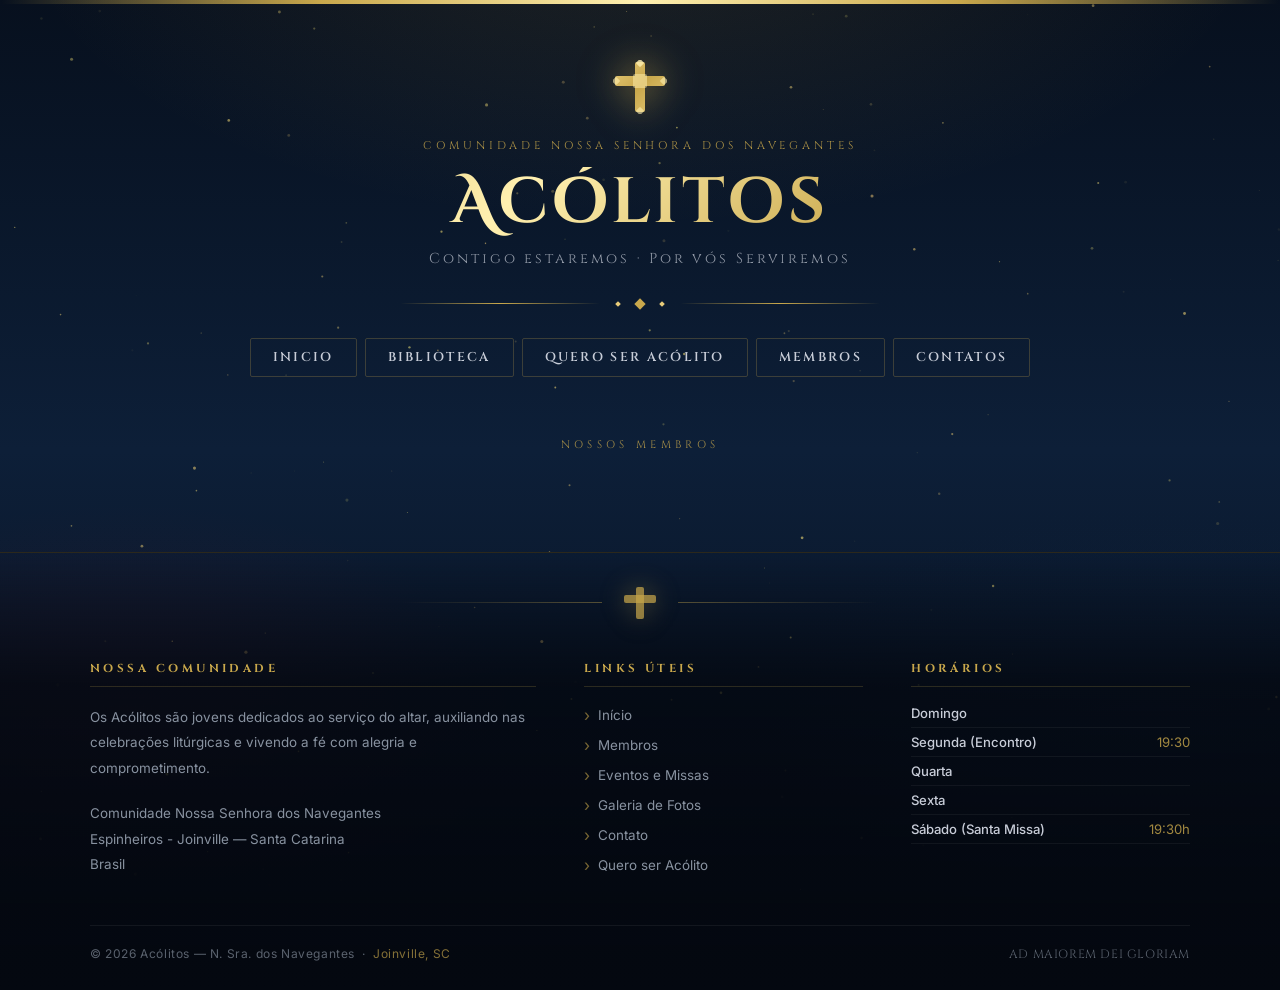
==== acólitosNav.html @ 97807333 "menu do acolits e ajuste em contatos" ====
<!DOCTYPE html>
<html lang="pt-BR">
<head>
  <meta charset="UTF-8">
  <meta name="viewport" content="width=device-width, initial-scale=1.0">
  <title>Acólitos — N. Sra. dos Navegantes</title>
  <link rel="preconnect" href="https://fonts.googleapis.com">
  <link rel="preconnect" href="https://fonts.gstatic.com" crossorigin>
  <link href="https://fonts.googleapis.com/css2?family=Cinzel:wght@400;600;700;900&family=Cinzel+Decorative:wght@400;700&family=Inter:wght@300;400;500;600&display=swap" rel="stylesheet">

  <style>
    *, *::before, *::after {
      margin: 0;
      padding: 0;
      box-sizing: border-box;
    }

    :root {
      --azul-noite:   #07101e;
      --azul-medio:   #0d1f38;
      --azul-claro:   #162d52;
      --ouro:         #c9a84c;
      --ouro-claro:   #e8cc7a;
      --ouro-brilho:  #fff0b0;
      --pergaminho:   #f5f0e8;
      --vinho:        #6b1a2c;
      --vinho-claro:  #8c2240;
      --branco:       #ffffff;
      --cinza-claro:  #c8cdd8;
      --cinza:        #8892a0;
    }

    html { scroll-behavior: smooth; }

    body {
      min-height: 100vh;
      background: var(--azul-noite);
      font-family: 'Inter', sans-serif;
      color: var(--pergaminho);
      overflow-x: hidden;
    }

    /* ─── CANVAS DE PARTÍCULAS ─── */
    #particles-canvas {
      position: fixed;
      inset: 0;
      z-index: 0;
      pointer-events: none;
    }

    /* ─── FUNDO COM GRADIENTE ─── */
    .bg-overlay {
      position: fixed;
      inset: 0;
      z-index: 0;
      pointer-events: none;
      background:
        radial-gradient(ellipse 70% 50% at 50% -10%, rgba(201,168,76,0.12) 0%, transparent 70%),
        radial-gradient(ellipse 50% 40% at 10% 80%, rgba(107,26,44,0.18) 0%, transparent 60%),
        radial-gradient(ellipse 50% 40% at 90% 80%, rgba(13,31,56,0.5) 0%, transparent 60%),
        linear-gradient(180deg, #07101e 0%, #0d1f38 50%, #07101e 100%);
    }

    /* ─── ORNAMENTO SUPERIOR ─── */
    .border-top {
      position: fixed;
      top: 0;
      left: 0;
      right: 0;
      height: 4px;
      background: linear-gradient(90deg, transparent, var(--ouro), var(--ouro-brilho), var(--ouro), transparent);
      z-index: 100;
    }

    /* ─── HEADER ─── */
    header {
      position: relative;
      z-index: 10;
      padding: 60px 20px 40px;
      text-align: center;
    }

    /* Cruz ornamental SVG inline */
    .header-cross {
      display: block;
      margin: 0 auto 24px;
      width: 54px;
      height: 54px;
      filter: drop-shadow(0 0 18px rgba(201,168,76,0.7));
      animation: crossPulse 3s ease-in-out infinite;
    }

    @keyframes crossPulse {
      0%, 100% { filter: drop-shadow(0 0 14px rgba(201,168,76,0.6)); }
      50%       { filter: drop-shadow(0 0 28px rgba(232,204,122,0.95)); }
    }

    .header-eyebrow {
      font-family: 'Cinzel', serif;
      font-size: 0.7rem;
      font-weight: 400;
      letter-spacing: 0.35em;
      color: var(--ouro);
      text-transform: uppercase;
      margin-bottom: 14px;
      opacity: 0.85;
    }

    header h1 {
      font-family: 'Cinzel Decorative', serif;
      font-size: clamp(2.2rem, 6vw, 4rem);
      font-weight: 700;
      color: transparent;
      background: linear-gradient(135deg, var(--ouro) 0%, var(--ouro-brilho) 40%, var(--ouro) 70%, var(--ouro-claro) 100%);
      -webkit-background-clip: text;
      background-clip: text;
      letter-spacing: 0.06em;
      line-height: 1.15;
      text-shadow: none;
      margin-bottom: 8px;
    }

    .header-subtitle {
      font-family: 'Cinzel', serif;
      font-size: clamp(0.75rem, 2vw, 0.9rem);
      font-weight: 400;
      letter-spacing: 0.2em;
      color: var(--cinza-claro);
      opacity: 0.7;
      margin-bottom: 32px;
    }

    /* Divisor ornamental */
    .ornament-divider {
      display: flex;
      align-items: center;
      justify-content: center;
      gap: 16px;
      margin: 0 auto 30px;
      max-width: 480px;
    }

    .ornament-divider .line {
      flex: 1;
      height: 1px;
      background: linear-gradient(90deg, transparent, var(--ouro), transparent);
    }

    .ornament-divider .diamond {
      width: 8px;
      height: 8px;
      background: var(--ouro);
      transform: rotate(45deg);
      flex-shrink: 0;
    }

    .ornament-divider .diamond-sm {
      width: 4px;
      height: 4px;
      background: var(--ouro-claro);
      transform: rotate(45deg);
      flex-shrink: 0;
    }

    /* Navegação */
    nav {
      display: flex;
      justify-content: center;
      gap: 8px;
      flex-wrap: wrap;
    }

    nav a {
      font-family: 'Cinzel', serif;
      font-size: 0.8rem;
      font-weight: 600;
      letter-spacing: 0.18em;
      text-transform: uppercase;
      text-decoration: none;
      color: var(--cinza-claro);
      padding: 10px 22px;
      border: 1px solid rgba(201,168,76,0.25);
      border-radius: 2px;
      transition: all 0.3s ease;
      position: relative;
      overflow: hidden;
    }

    nav a::before {
      content: '';
      position: absolute;
      inset: 0;
      background: linear-gradient(135deg, rgba(201,168,76,0.08), rgba(201,168,76,0.02));
      opacity: 0;
      transition: opacity 0.3s;
    }

    nav a:hover {
      color: var(--ouro-brilho);
      border-color: var(--ouro);
      box-shadow: 0 0 20px rgba(201,168,76,0.2), inset 0 0 20px rgba(201,168,76,0.05);
    }

    nav a:hover::before { opacity: 1; }

    /* ─── CARDS ─── */
    main {
      position: relative;
      z-index: 10;
      padding: 20px 20px 60px;
    }

    .section-label {
      text-align: center;
      font-family: 'Cinzel', serif;
      font-size: 0.68rem;
      letter-spacing: 0.4em;
      color: var(--ouro);
      text-transform: uppercase;
      margin-bottom: 40px;
      opacity: 0.8;
    }

    .cards-container {
      width: 100%;
      max-width: 1400px;
      margin: 0 auto;
      display: grid;
      grid-template-columns: repeat(auto-fit, minmax(260px, 1fr));
      gap: 28px;
    }

    .card {
      position: relative;
      background: linear-gradient(160deg, rgba(13,31,56,0.95) 0%, rgba(22,45,82,0.9) 100%);
      border: 1px solid rgba(201,168,76,0.3);
      border-radius: 4px;
      overflow: hidden;
      transition: transform 0.4s cubic-bezier(.25,.8,.25,1), box-shadow 0.4s, border-color 0.3s;
      box-shadow: 0 8px 32px rgba(0,0,0,0.5), inset 0 1px 0 rgba(201,168,76,0.1);
      text-align: center;
    }

    /* Cantos decorativos no card */
    .card::before,
    .card::after {
      content: '';
      position: absolute;
      width: 18px;
      height: 18px;
      border-color: var(--ouro);
      border-style: solid;
      opacity: 0.5;
      transition: opacity 0.3s, width 0.3s, height 0.3s;
      z-index: 2;
    }
    .card::before { top: 6px; left: 6px; border-width: 1px 0 0 1px; }
    .card::after  { bottom: 6px; right: 6px; border-width: 0 1px 1px 0; }

    .card:hover {
      transform: translateY(-8px) scale(1.015);
      border-color: rgba(201,168,76,0.7);
      box-shadow: 0 20px 50px rgba(0,0,0,0.6), 0 0 30px rgba(201,168,76,0.12), inset 0 1px 0 rgba(201,168,76,0.2);
    }

    .card:hover::before,
    .card:hover::after { opacity: 1; width: 24px; height: 24px; }

    .card img {
      width: 100%;
      height: 290px;
      object-fit: cover;
      display: block;
      transition: transform 0.5s ease;
    }

    .card:hover img { transform: scale(1.04); }

    /* Gradiente sobre imagem */
    .card-img-wrap {
      position: relative;
      overflow: hidden;
    }

    .card-img-wrap::after {
      content: '';
      position: absolute;
      bottom: 0; left: 0; right: 0;
      height: 80px;
      background: linear-gradient(to top, rgba(7,16,30,0.95), transparent);
      pointer-events: none;
    }

    .card-content {
      padding: 18px 20px 22px;
    }

    .card-content h2 {
      font-family: 'Cinzel', serif;
      font-size: 1.1rem;
      font-weight: 600;
      color: var(--ouro-claro);
      letter-spacing: 0.05em;
      margin-bottom: 6px;
    }

    .cargo {
      font-size: 0.78rem;
      font-weight: 300;
      letter-spacing: 0.12em;
      color: var(--cinza);
      text-transform: uppercase;
      margin-bottom: 18px;
    }

    .profile-btn {
      width: 100%;
      padding: 11px 20px;
      border: 1px solid rgba(201,168,76,0.5);
      border-radius: 2px;
      background: transparent;
      color: var(--ouro);
      font-family: 'Cinzel', serif;
      font-size: 0.72rem;
      font-weight: 600;
      letter-spacing: 0.2em;
      text-transform: uppercase;
      cursor: pointer;
      transition: all 0.3s ease;
      position: relative;
      overflow: hidden;
    }

    .profile-btn::before {
      content: '';
      position: absolute;
      inset: 0;
      background: linear-gradient(135deg, rgba(201,168,76,0.15), rgba(201,168,76,0.05));
      opacity: 0;
      transition: opacity 0.3s;
    }

    .profile-btn:hover {
      background: rgba(201,168,76,0.1);
      border-color: var(--ouro);
      color: var(--ouro-brilho);
      box-shadow: 0 0 20px rgba(201,168,76,0.15);
    }

    .profile-btn:hover::before { opacity: 1; }

    /* ─── MODAL ─── */
    .modal {
      position: fixed;
      inset: 0;
      background: rgba(4, 8, 16, 0.88);
      backdrop-filter: blur(8px);
      display: none;
      justify-content: center;
      align-items: center;
      padding: 20px;
      z-index: 999;
    }

    .modal.active { display: flex; }

    .modal-content {
      width: 100%;
      max-width: 920px;
      max-height: 92vh;
      background: linear-gradient(140deg, #0d1f38 0%, #0a1525 100%);
      border: 1px solid rgba(201,168,76,0.35);
      border-radius: 4px;
      overflow: hidden;
      display: grid;
      grid-template-columns: 380px 1fr;
      animation: modalAnim 0.35s cubic-bezier(.25,.8,.25,1);
      box-shadow: 0 30px 80px rgba(0,0,0,0.7), 0 0 60px rgba(201,168,76,0.08);
    }

    @keyframes modalAnim {
      from { opacity: 0; transform: scale(0.92) translateY(20px); }
      to   { opacity: 1; transform: scale(1) translateY(0); }
    }

    .modal-left {
      position: relative;
      overflow: hidden;
    }

    .modal-left img {
      width: 100%;
      height: 100%;
      object-fit: cover;
      display: block;
    }

    .modal-left::after {
      content: '';
      position: absolute;
      inset: 0;
      background: linear-gradient(to right, transparent 60%, #0a1525 100%),
                  linear-gradient(to top, rgba(7,16,30,0.6) 0%, transparent 40%);
      pointer-events: none;
    }

    .modal-right {
      padding: 36px 32px 32px;
      overflow-y: auto;
      display: flex;
      flex-direction: column;
    }

    /* Scrollbar estilizada */
    .modal-right::-webkit-scrollbar { width: 4px; }
    .modal-right::-webkit-scrollbar-track { background: rgba(201,168,76,0.05); }
    .modal-right::-webkit-scrollbar-thumb { background: rgba(201,168,76,0.3); border-radius: 2px; }

    .modal-eyebrow {
      font-family: 'Cinzel', serif;
      font-size: 0.65rem;
      letter-spacing: 0.35em;
      color: var(--ouro);
      text-transform: uppercase;
      opacity: 0.75;
      margin-bottom: 10px;
    }

    .modal-right h2 {
      font-family: 'Cinzel', serif;
      font-size: clamp(1.4rem, 3vw, 1.9rem);
      font-weight: 700;
      color: var(--ouro-claro);
      letter-spacing: 0.04em;
      line-height: 1.2;
      margin-bottom: 16px;
    }

    .modal-divider {
      width: 48px;
      height: 1px;
      background: linear-gradient(90deg, var(--ouro), transparent);
      margin-bottom: 20px;
    }

    .modal-info-row {
      display: flex;
      align-items: center;
      gap: 10px;
      margin-bottom: 10px;
    }

    .modal-info-row .label {
      font-family: 'Cinzel', serif;
      font-size: 0.65rem;
      letter-spacing: 0.25em;
      text-transform: uppercase;
      color: var(--ouro);
      opacity: 0.7;
      min-width: 90px;
    }

    .modal-info-row .value {
      font-size: 0.9rem;
      font-weight: 400;
      color: var(--cinza-claro);
    }

    .medals-label {
      font-family: 'Cinzel', serif;
      font-size: 0.65rem;
      letter-spacing: 0.3em;
      color: var(--ouro);
      text-transform: uppercase;
      opacity: 0.7;
      margin-top: 26px;
      margin-bottom: 14px;
    }

    .medals {
      display: flex;
      flex-wrap: wrap;
      gap: 14px;
      margin-bottom: auto;
    }

    .medal-icon {
      width: 72px;
      height: 72px;
      object-fit: contain;
      transition: transform 0.3s ease, filter 0.3s ease;
      cursor: pointer;
      filter: drop-shadow(0 4px 10px rgba(0,0,0,0.5));
    }

    .medal-icon:hover {
      transform: scale(1.2) rotate(-3deg);
      filter: drop-shadow(0 6px 16px rgba(201,168,76,0.4));
    }

    .close-modal {
      margin-top: 30px;
      padding: 12px 24px;
      border: 1px solid rgba(107,26,44,0.6);
      border-radius: 2px;
      background: rgba(107,26,44,0.2);
      color: #e08096;
      font-family: 'Cinzel', serif;
      font-size: 0.72rem;
      font-weight: 600;
      letter-spacing: 0.2em;
      text-transform: uppercase;
      cursor: pointer;
      transition: all 0.3s;
      align-self: flex-start;
    }

    .close-modal:hover {
      background: rgba(107,26,44,0.5);
      border-color: var(--vinho-claro);
      color: #ffb3c3;
      box-shadow: 0 0 20px rgba(107,26,44,0.3);
    }

    /* ─── FOOTER ─── */
    footer {
      position: relative;
      z-index: 10;
      background: linear-gradient(180deg, transparent 0%, rgba(4,8,16,0.8) 30%, #040810 100%);
      border-top: 1px solid rgba(201,168,76,0.2);
      padding: 0 20px;
    }

    .footer-ornament {
      display: flex;
      align-items: center;
      justify-content: center;
      gap: 20px;
      padding: 32px 20px 0;
      margin-bottom: 40px;
    }

    .footer-ornament .line {
      flex: 1;
      max-width: 200px;
      height: 1px;
      background: linear-gradient(90deg, transparent, rgba(201,168,76,0.4));
    }

    .footer-ornament .line.right {
      background: linear-gradient(90deg, rgba(201,168,76,0.4), transparent);
    }

    .footer-cross-sm {
      width: 36px;
      height: 36px;
      filter: drop-shadow(0 0 12px rgba(201,168,76,0.5));
    }

    .footer-grid {
      max-width: 1100px;
      margin: 0 auto;
      display: grid;
      grid-template-columns: 1.6fr 1fr 1fr;
      gap: 48px;
      padding-bottom: 40px;
    }

    .footer-col h3 {
      font-family: 'Cinzel', serif;
      font-size: 0.72rem;
      letter-spacing: 0.3em;
      text-transform: uppercase;
      color: var(--ouro);
      margin-bottom: 18px;
      padding-bottom: 10px;
      border-bottom: 1px solid rgba(201,168,76,0.2);
    }

    .footer-col p,
    .footer-col address {
      font-size: 0.84rem;
      font-style: normal;
      line-height: 1.9;
      color: var(--cinza);
    }

    .footer-col address span {
      display: block;
    }

    .footer-col ul {
      list-style: none;
    }

    .footer-col ul li {
      margin-bottom: 10px;
    }

    .footer-col ul li a {
      font-size: 0.84rem;
      color: var(--cinza);
      text-decoration: none;
      transition: color 0.3s;
      display: flex;
      align-items: center;
      gap: 8px;
    }

    .footer-col ul li a::before {
      content: '›';
      color: var(--ouro);
      font-size: 1rem;
      opacity: 0.6;
    }

    .footer-col ul li a:hover {
      color: var(--ouro-claro);
    }

    .horarios {
      display: flex;
      flex-direction: column;
      gap: 6px;
    }

    .horario-item {
      display: flex;
      justify-content: space-between;
      font-size: 0.82rem;
      color: var(--cinza);
      padding-bottom: 6px;
      border-bottom: 1px solid rgba(255,255,255,0.05);
    }

    .horario-item .dia {
      color: var(--cinza-claro);
      font-weight: 500;
    }

    .horario-item .hora {
      color: var(--ouro);
      opacity: 0.8;
    }

    .footer-bottom {
      max-width: 1100px;
      margin: 0 auto;
      padding: 20px 0 28px;
      border-top: 1px solid rgba(255,255,255,0.06);
      display: flex;
      justify-content: space-between;
      align-items: center;
      gap: 20px;
      flex-wrap: wrap;
    }

    .footer-bottom p {
      font-size: 0.75rem;
      color: var(--cinza);
      opacity: 0.65;
      letter-spacing: 0.05em;
    }

    .footer-bottom p span {
      color: var(--ouro);
      opacity: 1;
    }

    .footer-bottom-right {
      font-family: 'Cinzel', serif;
      font-size: 0.65rem;
      letter-spacing: 0.2em;
      color: var(--ouro);
      opacity: 0.45;
      text-transform: uppercase;
    }

    /* ─── RESPONSIVO ─── */
    @media (max-width: 768px) {
      header { padding: 50px 16px 30px; }

      .modal-content {
        grid-template-columns: 1fr;
        max-height: 90vh;
      }

      .modal-left { max-height: 260px; }

      .modal-right {
        padding: 24px 20px 20px;
        overflow-y: auto;
      }

      .footer-grid {
        grid-template-columns: 1fr;
        gap: 32px;
      }

      .footer-bottom {
        flex-direction: column;
        text-align: center;
      }
    }

    @media (max-width: 480px) {
      header h1 { font-size: 2rem; }
      nav a { font-size: 0.7rem; padding: 8px 14px; }
    }

    /* ─── ANIMAÇÕES DE ENTRADA ─── */
    .card {
      opacity: 0;
      transform: translateY(24px);
      animation: cardIn 0.5s ease forwards;
    }

    @keyframes cardIn {
      to { opacity: 1; transform: translateY(0); }
    }
  </style>
</head>
<body>

  <!-- Faixa dourada superior -->
  <div class="border-top"></div>

  <!-- Fundo gradiente fixo -->
  <div class="bg-overlay"></div>

  <!-- Canvas de partículas -->
  <canvas id="particles-canvas"></canvas>

  <!-- ═══════════════════════════ HEADER ═══════════════════════════ -->
  <header>
    <!-- Cruz SVG ornamental -->
    <svg class="header-cross" viewBox="0 0 54 54" fill="none" xmlns="http://www.w3.org/2000/svg">
      <defs>
        <linearGradient id="crossGrad" x1="0" y1="0" x2="54" y2="54" gradientUnits="userSpaceOnUse">
          <stop offset="0%" stop-color="#e8cc7a"/>
          <stop offset="50%" stop-color="#c9a84c"/>
          <stop offset="100%" stop-color="#e8cc7a"/>
        </linearGradient>
      </defs>
      <!-- Braço vertical -->
      <rect x="22" y="2" width="10" height="50" rx="2" fill="url(#crossGrad)"/>
      <!-- Braço horizontal -->
      <rect x="2" y="16" width="50" height="10" rx="2" fill="url(#crossGrad)"/>
      <!-- Joinha central -->
      <rect x="20" y="14" width="14" height="14" rx="2" fill="#fff0b0" opacity="0.5"/>
      <!-- Ornamento: losangos nos extremos -->
      <rect x="24" y="0" width="6" height="6" rx="1" transform="rotate(45 27 3)" fill="#fff0b0" opacity="0.8"/>
      <rect x="24" y="48" width="6" height="6" rx="1" transform="rotate(45 27 51)" fill="#fff0b0" opacity="0.6"/>
      <rect x="0" y="18" width="6" height="6" rx="1" transform="rotate(45 3 21)" fill="#fff0b0" opacity="0.6"/>
      <rect x="48" y="18" width="6" height="6" rx="1" transform="rotate(45 51 21)" fill="#fff0b0" opacity="0.6"/>
    </svg>

    <p class="header-eyebrow">Comunidade Nossa Senhora dos Navegantes</p>

    <h1>Acólitos</h1>

    <p class="header-subtitle">Contigo estaremos &middot; Por vós Serviremos </p>

    <div class="ornament-divider">
      <div class="line"></div>
      <div class="diamond-sm diamond"></div>
      <div class="diamond"></div>
      <div class="diamond-sm diamond"></div>
      <div class="line"></div>
    </div>

    <nav>
      <a href="eventos.html">Inicio</a>
      <a href="biblioteca.html">Biblioteca</a>
      <a href="qrs_acolito.html">Quero ser Acólito</a>
      <a href="acólitosNav.html">Membros</a>
      <a href="contatos.html">Contatos</a>
    </nav>
  </header>

  <!-- ═══════════════════════════ MAIN ═══════════════════════════ -->
  <main>
    <p class="section-label">Nossos Membros</p>
    <section class="cards-container" id="cards-container"></section>
  </main>

  <!-- ═══════════════════════════ MODAL ═══════════════════════════ -->
  <div class="modal" id="modal">
    <div class="modal-content">

      <div class="modal-left">
        <img id="modal-img" src="" alt="">
      </div>

      <div class="modal-right">
        <p class="modal-eyebrow">Perfil do Acólito</p>
        <h2 id="modal-name"></h2>
        <div class="modal-divider"></div>

        <div class="modal-info-row">
          <span class="label">Cargo</span>
          <span class="value" id="modal-cargo"></span>
        </div>
        <div class="modal-info-row">
          <span class="label">Comunidade</span>
          <span class="value" id="modal-comunidade"></span>
        </div>

        <p class="medals-label">Medalhas Conquistadas</p>
        <div class="medals" id="modal-medals"></div>

        <button class="close-modal" id="close-modal">✕ &nbsp;Fechar Perfil</button>
      </div>

    </div>
  </div>

  <!-- ═══════════════════════════ FOOTER ═══════════════════════════ -->
  <footer>
    <div class="footer-ornament">
      <div class="line"></div>
      <svg class="footer-cross-sm" viewBox="0 0 36 36" fill="none" xmlns="http://www.w3.org/2000/svg">
        <rect x="14" y="2" width="8" height="32" rx="2" fill="#c9a84c" opacity="0.7"/>
        <rect x="2" y="10" width="32" height="8" rx="2" fill="#c9a84c" opacity="0.7"/>
      </svg>
      <div class="line right"></div>
    </div>

    <div class="footer-grid">

      <div class="footer-col">
        <h3>Nossa Comunidade</h3>
        <p>Os Acólitos são jovens dedicados ao serviço do altar, auxiliando nas celebrações litúrgicas e vivendo a fé com alegria e comprometimento.</p>
        <br>
        <address>
          <span>Comunidade Nossa Senhora dos Navegantes</span>
          <span>Espinheiros - Joinville — Santa Catarina</span>
          <span>Brasil</span>
        </address>
      </div>

      <div class="footer-col">
        <h3>Links Úteis</h3>
        <ul>
          <li><a href="eventos.html">Início</a></li>
          <li><a href="acólitosNav.html">Membros</a></li>
          <li><a href="eventos.html">Eventos e Missas</a></li>
          <li><a href="galeria.html">Galeria de Fotos</a></li>
          <li><a href="contatos.html">Contato</a></li>
          <li><a href="qrs_acolito.html">Quero ser Acólito</a></li>
        </ul>
      </div>

      <div class="footer-col">
        <h3>Horários</h3>
        <div class="horarios">
          <div class="horario-item">
            <span class="dia">Domingo</span>
            <span class="hora"></span>
          </div>
          <div class="horario-item">
            <span class="dia">Segunda (Encontro)</span>
            <span class="hora">19:30</span>
          </div>
          <div class="horario-item">
            <span class="dia">Quarta</span>
            <span class="hora"></span>
          </div>
          <div class="horario-item">
            <span class="dia">Sexta</span>
            <span class="hora"></span>
          </div>
          <div class="horario-item">
            <span class="dia">Sábado (Santa Missa)</span>
            <span class="hora">19:30h</span>
          </div>
        </div>
      </div>

    </div>

    <div class="footer-bottom">
      <p>© 2026 Acólitos — N. Sra. dos Navegantes &nbsp;·&nbsp; <span>Joinville, SC</span></p>
      <p class="footer-bottom-right">Ad Maiorem Dei Gloriam</p>
    </div>
  </footer>

  <!-- ═══════════════════════════ SCRIPTS ═══════════════════════════ -->
  <script>
    /* ── Partículas flutuantes ── */
    (function () {
      const canvas = document.getElementById('particles-canvas');
      const ctx = canvas.getContext('2d');
      let W, H, particles = [];

      function resize() {
        W = canvas.width = window.innerWidth;
        H = canvas.height = window.innerHeight;
      }

      function randomBetween(a, b) { return a + Math.random() * (b - a); }

      function createParticle() {
        return {
          x: randomBetween(0, W),
          y: randomBetween(0, H),
          r: randomBetween(0.4, 1.6),
          vx: randomBetween(-0.12, 0.12),
          vy: randomBetween(-0.25, -0.06),
          alpha: randomBetween(0.1, 0.55),
          fadeDir: Math.random() > 0.5 ? 1 : -1,
          fadeSpeed: randomBetween(0.002, 0.006),
          hue: randomBetween(40, 55)
        };
      }

      function init() {
        resize();
        particles = [];
        const count = Math.floor((W * H) / 8000);
        for (let i = 0; i < count; i++) particles.push(createParticle());
        window.addEventListener('resize', resize);
      }

      function tick() {
        ctx.clearRect(0, 0, W, H);
        particles.forEach((p, i) => {
          p.x += p.vx;
          p.y += p.vy;
          p.alpha += p.fadeDir * p.fadeSpeed;
          if (p.alpha <= 0.05 || p.alpha >= 0.6) p.fadeDir *= -1;
          if (p.y < -4) { particles[i] = createParticle(); particles[i].y = H + 4; }

          ctx.beginPath();
          ctx.arc(p.x, p.y, p.r, 0, Math.PI * 2);
          ctx.fillStyle = `hsla(${p.hue}, 80%, 70%, ${p.alpha})`;
          ctx.fill();
        });
        requestAnimationFrame(tick);
      }

      init();
      tick();
    })();

    /* ── API e cards ── */
    const apiUrl = "https://script.google.com/macros/s/AKfycbywLlfwXr7K6Tcb5Unsy_9EJrdUA_me_yO59s6egaPiT4cCsA_CrJ1bgTG9Y6ATjANKcg/exec";

    const cardsContainer  = document.getElementById("cards-container");
    const modal           = document.getElementById("modal");
    const modalImg        = document.getElementById("modal-img");
    const modalName       = document.getElementById("modal-name");
    const modalCargo      = document.getElementById("modal-cargo");
    const modalComunidade = document.getElementById("modal-comunidade");
    const modalMedals     = document.getElementById("modal-medals");
    const closeModal      = document.getElementById("close-modal");

    async function carregarDados() {
      try {
        const response = await fetch(apiUrl);
        const data     = await response.json();

        const membros = data.membros || [];
        const trofeus = data.trofeus || [];

        membros.forEach((membro, index) => {
          const foto = membro.foto && membro.foto !== ""
            ? membro.foto
            : "https://placehold.co/600x800/0d1f38/c9a84c?text=Acólito";

          const card = document.createElement("div");
          card.classList.add("card");
          card.style.animationDelay = `${index * 0.08}s`;

          card.innerHTML = `
            <div class="card-img-wrap">
              <img src="${foto}" alt="${membro.nome}" loading="lazy">
            </div>
            <div class="card-content">
              <h2>${membro.nome}</h2>
              <p class="cargo">${membro.cargo || ""}</p>
              <button class="profile-btn">Ver Perfil</button>
            </div>
          `;

          cardsContainer.appendChild(card);

          card.querySelector(".profile-btn").addEventListener("click", () => {
            modal.classList.add("active");
            document.body.style.overflow = "hidden";

            modalImg.src         = foto;
            modalImg.alt         = membro.nome;
            modalName.textContent = membro.nome || "";
            modalCargo.textContent = membro.cargo || "—";
            modalComunidade.textContent = membro.comunidade || "—";
            modalMedals.innerHTML = "";

            const trofeuMembro = trofeus.find(t => String(t.id) === String(membro.id));
            if (!trofeuMembro) return;

            const medalhas = [
              trofeuMembro.medalha_cruz,
              trofeuMembro.medalha_vela,
              trofeuMembro.medalha_missal,
              trofeuMembro.medalha_naveta,
              trofeuMembro.medalha_turibulo,
              trofeuMembro.medalha_sino
            ];

            medalhas.forEach(link => {
              if (!link) return;
              const img = document.createElement("img");
              img.src = link + "&sz=w300";
              img.classList.add("medal-icon");
              modalMedals.appendChild(img);
            });
          });
        });

      } catch (error) {
        console.error("Erro ao carregar dados:", error);
      }
    }

    function fecharModal() {
      modal.classList.remove("active");
      document.body.style.overflow = "";
    }

    closeModal.addEventListener("click", fecharModal);
    modal.addEventListener("click", e => { if (e.target === modal) fecharModal(); });
    document.addEventListener("keydown", e => { if (e.key === "Escape") fecharModal(); });

    carregarDados();
  </script>
</body>
</html>
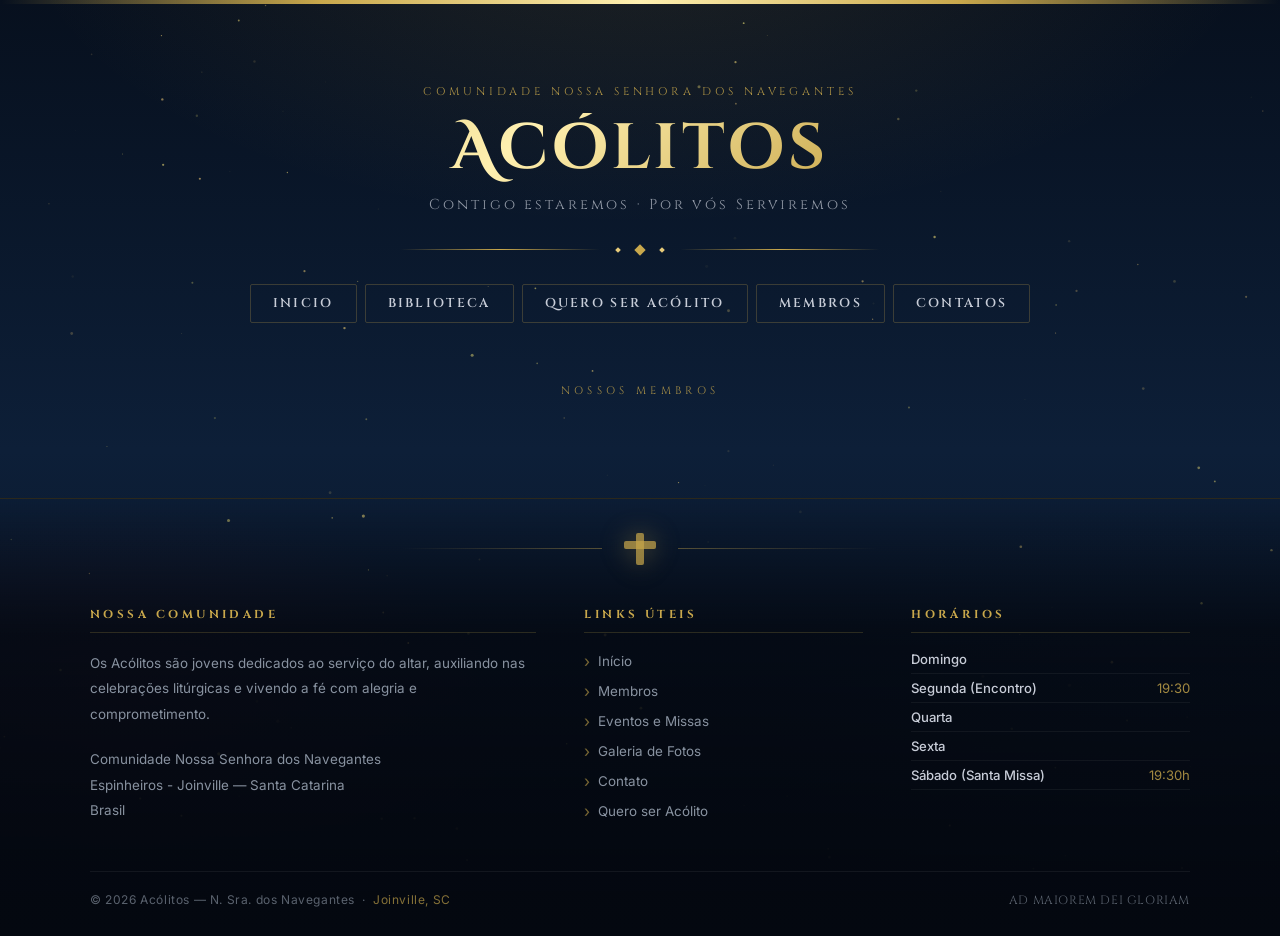
==== commit 9fda70d6: "atualizar logo" ====
--- a/acólitosNav.html
+++ b/acólitosNav.html
@@ -718,6 +718,15 @@
     @keyframes cardIn {
       to { opacity: 1; transform: translateY(0); }
     }
+
+
+
+
+    header img {
+      width: 120px;
+      height: auto;
+      margin-bottom: 20px;
+    }
   </style>
 </head>
 <body>
@@ -733,27 +742,8 @@
 
   <!-- ═══════════════════════════ HEADER ═══════════════════════════ -->
   <header>
-    <!-- Cruz SVG ornamental -->
-    <svg class="header-cross" viewBox="0 0 54 54" fill="none" xmlns="http://www.w3.org/2000/svg">
-      <defs>
-        <linearGradient id="crossGrad" x1="0" y1="0" x2="54" y2="54" gradientUnits="userSpaceOnUse">
-          <stop offset="0%" stop-color="#e8cc7a"/>
-          <stop offset="50%" stop-color="#c9a84c"/>
-          <stop offset="100%" stop-color="#e8cc7a"/>
-        </linearGradient>
-      </defs>
-      <!-- Braço vertical -->
-      <rect x="22" y="2" width="10" height="50" rx="2" fill="url(#crossGrad)"/>
-      <!-- Braço horizontal -->
-      <rect x="2" y="16" width="50" height="10" rx="2" fill="url(#crossGrad)"/>
-      <!-- Joinha central -->
-      <rect x="20" y="14" width="14" height="14" rx="2" fill="#fff0b0" opacity="0.5"/>
-      <!-- Ornamento: losangos nos extremos -->
-      <rect x="24" y="0" width="6" height="6" rx="1" transform="rotate(45 27 3)" fill="#fff0b0" opacity="0.8"/>
-      <rect x="24" y="48" width="6" height="6" rx="1" transform="rotate(45 27 51)" fill="#fff0b0" opacity="0.6"/>
-      <rect x="0" y="18" width="6" height="6" rx="1" transform="rotate(45 3 21)" fill="#fff0b0" opacity="0.6"/>
-      <rect x="48" y="18" width="6" height="6" rx="1" transform="rotate(45 51 21)" fill="#fff0b0" opacity="0.6"/>
-    </svg>
+    
+    <img src="https://res.cloudinary.com/dx1nhcbhb/image/upload/v1785333994/ChatGPT_Image_29_de_jul._de_2026__11_06_00-removebg-preview_xusrme.png" alt="">
 
     <p class="header-eyebrow">Comunidade Nossa Senhora dos Navegantes</p>
 
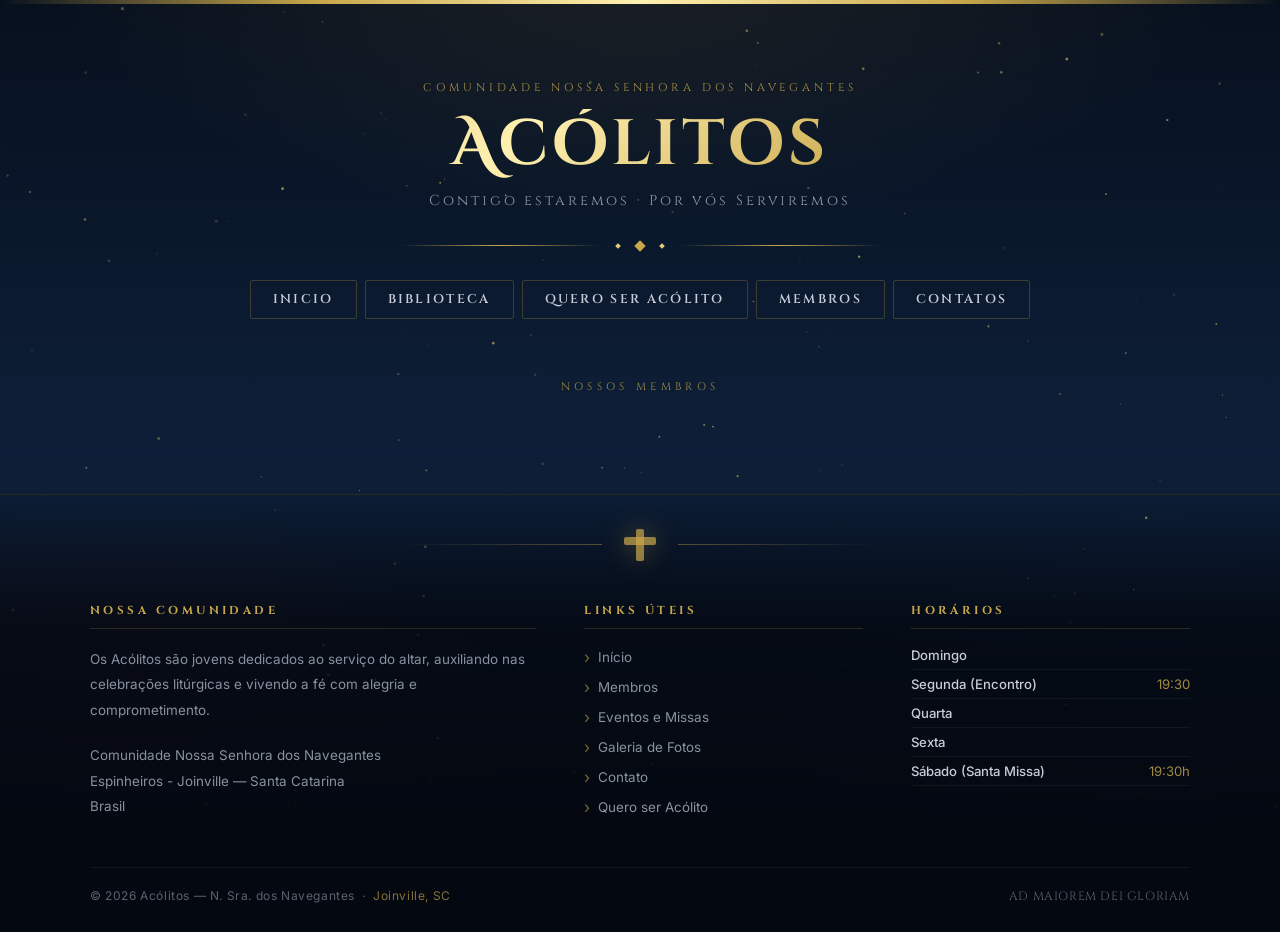
==== commit e7b01b8a: "alterações e unificações de arquivos" ====
--- a/acólitosNav.html
+++ b/acólitosNav.html
@@ -8,6 +8,8 @@
   <link rel="preconnect" href="https://fonts.gstatic.com" crossorigin>
   <link href="https://fonts.googleapis.com/css2?family=Cinzel:wght@400;600;700;900&family=Cinzel+Decorative:wght@400;700&family=Inter:wght@300;400;500;600&display=swap" rel="stylesheet">
 
+  <link rel="stylesheet" href="css/global.css" />
+  <link rel="stylesheet" href="css/clickParticles.css">
   <style>
     *, *::before, *::after {
       margin: 0;
@@ -722,10 +724,14 @@
 
 
 
-    header img {
+    header img,
+    .header-logo-img,
+    .hero-cross-img,
+    .header-cross-img {
+      display: block;
+      margin: 0 auto 20px;
       width: 120px;
       height: auto;
-      margin-bottom: 20px;
     }
   </style>
 </head>
@@ -743,7 +749,7 @@
   <!-- ═══════════════════════════ HEADER ═══════════════════════════ -->
   <header>
     
-    <img src="https://res.cloudinary.com/dx1nhcbhb/image/upload/v1785333994/ChatGPT_Image_29_de_jul._de_2026__11_06_00-removebg-preview_xusrme.png" alt="">
+    <img class="header-logo-img" src="https://res.cloudinary.com/dx1nhcbhb/image/upload/v1785333994/ChatGPT_Image_29_de_jul._de_2026__11_06_00-removebg-preview_xusrme.png" alt="">
 
     <p class="header-eyebrow">Comunidade Nossa Senhora dos Navegantes</p>
 
@@ -807,6 +813,9 @@
 
   <!-- ═══════════════════════════ FOOTER ═══════════════════════════ -->
   <footer>
+
+  <script src="js/app.js"></script>
+  <script src="js/utils.js"></script>
     <div class="footer-ornament">
       <div class="line"></div>
       <svg class="footer-cross-sm" viewBox="0 0 36 36" fill="none" xmlns="http://www.w3.org/2000/svg">
@@ -1024,5 +1033,6 @@
 
     carregarDados();
   </script>
+  <script src="js/clickParticles.js"></script>
 </body>
 </html>
--- a/css/global.css
+++ b/css/global.css
@@ -0,0 +1,104 @@
+/* Global shared variables and minimal base used across pages
+   Conservative: only defines color variables, reset, body/bg and
+   footer/base ornaments used by multiple pages. Inline page-specific
+   rules remain in their HTML to avoid visual regressions. */
+
+*, *::before, *::after { box-sizing: border-box; margin: 0; padding: 0; }
+
+:root {
+  --azul-noite:   #07101e;
+  --azul-medio:   #0d1f38;
+  --azul-claro:   #162d52;
+  --ouro:         #c9a84c;
+  --ouro-claro:   #e8cc7a;
+  --ouro-brilho:  #fff0b0;
+  --pergaminho:   #f5f0e8;
+  --vinho:        #6b1a2c;
+  --vinho-claro:  #8c2240;
+  --branco:       #ffffff;
+  --cinza-claro:  #c8cdd8;
+  --cinza:        #8892a0;
+}
+
+html { scroll-behavior: smooth; }
+
+body {
+  min-height: 100vh;
+  background: var(--azul-noite);
+  font-family: 'Inter', sans-serif;
+  color: var(--pergaminho);
+  overflow-x: hidden;
+}
+
+/* Particles canvas minimal baseline (pages use varying ids) */
+#particles-canvas, #particlesCanvas { position: fixed; inset: 0; z-index: 0; pointer-events: none; }
+
+/* Top ornament stripe used in multiple pages */
+.border-top {
+  position: fixed; top: 0; left: 0; right: 0; height: 4px;
+  background: linear-gradient(90deg, transparent, var(--ouro), var(--ouro-brilho), var(--ouro), transparent);
+  z-index: 100;
+}
+
+/* Shared ornament divider */
+.ornament-divider { display:flex; align-items:center; justify-content:center; gap:16px; max-width:480px; margin: 0 auto; }
+.ornament-divider .line { flex:1; height:1px; background: linear-gradient(90deg, transparent, var(--ouro), transparent); }
+.ornament-divider .diamond { width:8px; height:8px; background:var(--ouro); transform:rotate(45deg); flex-shrink:0; }
+.ornament-divider .diamond-sm { width:4px; height:4px; background:var(--ouro-claro); transform:rotate(45deg); flex-shrink:0; }
+
+/* Shared nav appearance (base) */
+nav { display:flex; justify-content:center; gap:8px; flex-wrap:wrap; }
+nav a { font-family: 'Cinzel', serif; font-size:0.8rem; font-weight:600; letter-spacing:0.18em; text-transform:uppercase; text-decoration:none; color:var(--cinza-claro); padding:10px 22px; border:1px solid rgba(201,168,76,0.25); border-radius:2px; transition:all .3s ease; position:relative; overflow:hidden; }
+nav a::before { content:''; position:absolute; inset:0; background: linear-gradient(135deg, rgba(201,168,76,0.08), rgba(201,168,76,0.02)); opacity:0; transition:opacity .3s; }
+nav a:hover, nav a.active { color: var(--ouro-brilho); border-color: var(--ouro); box-shadow: 0 0 20px rgba(201,168,76,0.2), inset 0 0 20px rgba(201,168,76,0.05); }
+nav a:hover::before, nav a.active::before { opacity:1; }
+
+/* Footer shared styles (copied conservatively from acólitosNav.html) */
+footer { position: relative; z-index: 10; background: linear-gradient(180deg, transparent 0%, rgba(4,8,16,0.8) 30%, #040810 100%); border-top: 1px solid rgba(201,168,76,0.2); padding: 0 20px; }
+.footer-ornament { display:flex; align-items:center; justify-content:center; gap:20px; padding:32px 20px 0; margin-bottom:40px; }
+.footer-ornament .line { flex:1; max-width:200px; height:1px; background: linear-gradient(90deg, transparent, rgba(201,168,76,0.4)); }
+.footer-ornament .line.right { background: linear-gradient(90deg, rgba(201,168,76,0.4), transparent); }
+.footer-cross-sm { width:36px; height:36px; filter: drop-shadow(0 0 12px rgba(201,168,76,0.5)); }
+.footer-grid { max-width:1100px; margin:0 auto; display:grid; grid-template-columns:1.6fr 1fr 1fr; gap:48px; padding-bottom:40px; }
+.footer-col h3 { font-family: 'Cinzel', serif; font-size:0.72rem; letter-spacing:0.3em; text-transform:uppercase; color:var(--ouro); margin-bottom:18px; padding-bottom:10px; border-bottom:1px solid rgba(201,168,76,0.2); }
+.footer-col p, .footer-col address { font-size:0.84rem; line-height:1.9; color:var(--cinza); }
+.footer-col ul { list-style:none; }
+.footer-col ul li { margin-bottom:10px; }
+.footer-col ul li a { font-size:0.84rem; color:var(--cinza); text-decoration:none; transition:color .3s; display:flex; align-items:center; gap:8px; }
+.footer-col ul li a::before { content:'›'; color:var(--ouro); font-size:1rem; opacity:.6; }
+.footer-col ul li a:hover { color: var(--ouro-claro); }
+.horarios { display:flex; flex-direction:column; gap:6px; }
+.horario-item { display:flex; justify-content:space-between; font-size:0.82rem; color:var(--cinza); padding-bottom:6px; border-bottom:1px solid rgba(255,255,255,0.05); }
+.horario-item .dia { color:var(--cinza-claro); font-weight:500; }
+.horario-item .hora { color:var(--ouro); opacity:0.8; }
+.footer-bottom { max-width:1100px; margin:0 auto; padding:20px 0 28px; border-top:1px solid rgba(255,255,255,0.06); display:flex; justify-content:space-between; align-items:center; gap:20px; flex-wrap:wrap; }
+.footer-bottom p { font-size:0.75rem; color:var(--cinza); opacity:0.65; letter-spacing:0.05em; }
+.footer-bottom p span { color:var(--ouro); opacity:1; }
+.footer-bottom-right { font-family: 'Cinzel', serif; font-size:0.65rem; letter-spacing:0.2em; color:var(--ouro); opacity:0.45; text-transform:uppercase; }
+
+/* Small helpers for inserted logo images used to replace crosses */
+.header-logo-img, .hero-cross-img, .header-cross-img {
+  display: block;
+  margin: 0 auto 20px;
+  width: 120px;
+  height: auto;
+}
+.footer-cross-img { width: 36px; height: auto; }
+
+@media (max-width: 768px) {
+  .header-logo-img, .hero-cross-img, .header-cross-img { width: 120px; }
+}
+
+/* Ensure footer stacks on small screens for pages that lacked the
+   page-specific responsive override (fixes biblioteca.html & eventos.html) */
+@media (max-width: 768px) {
+  .footer-grid {
+    grid-template-columns: 1fr;
+    gap: 32px;
+  }
+
+  .footer-bottom {
+    flex-direction: column;
+    text-align: center;
+  }
+}
--- a/css/clickParticles.css
+++ b/css/clickParticles.css
@@ -0,0 +1,44 @@
+/* clickParticles.css
+   Styling for the click particle elements. Kept minimal and scoped.
+*/
+
+:root {
+  --click-particle-z: 9999;
+}
+
+.click-particles-container {
+  position: fixed;
+  inset: 0;
+  pointer-events: none;
+  z-index: var(--click-particle-z);
+  overflow: visible;
+}
+
+.click-particle {
+  position: absolute;
+  pointer-events: none;
+  width: var(--size, 6px);
+  height: var(--size, 6px);
+  border-radius: 50%;
+  transform: translate(-50%, -50%) translate(0, 0) scale(1);
+  opacity: 1;
+  will-change: transform, opacity;
+  animation: cp-move var(--duration, 600ms) cubic-bezier(.2, .8, .2, 1) forwards;
+  mix-blend-mode: screen;
+}
+
+@keyframes cp-move {
+  0% {
+    transform: translate(-50%, -50%) translate(0, 0) scale(1);
+    opacity: 1;
+  }
+  100% {
+    transform: translate(-50%, -50%) translate(var(--tx, 0px), var(--ty, 0px)) scale(0.1);
+    opacity: 0;
+  }
+}
+
+/* Reduced motion users: make effect immediate and short */
+@media (prefers-reduced-motion: reduce) {
+  .click-particle { animation-duration: 150ms !important; }
+}
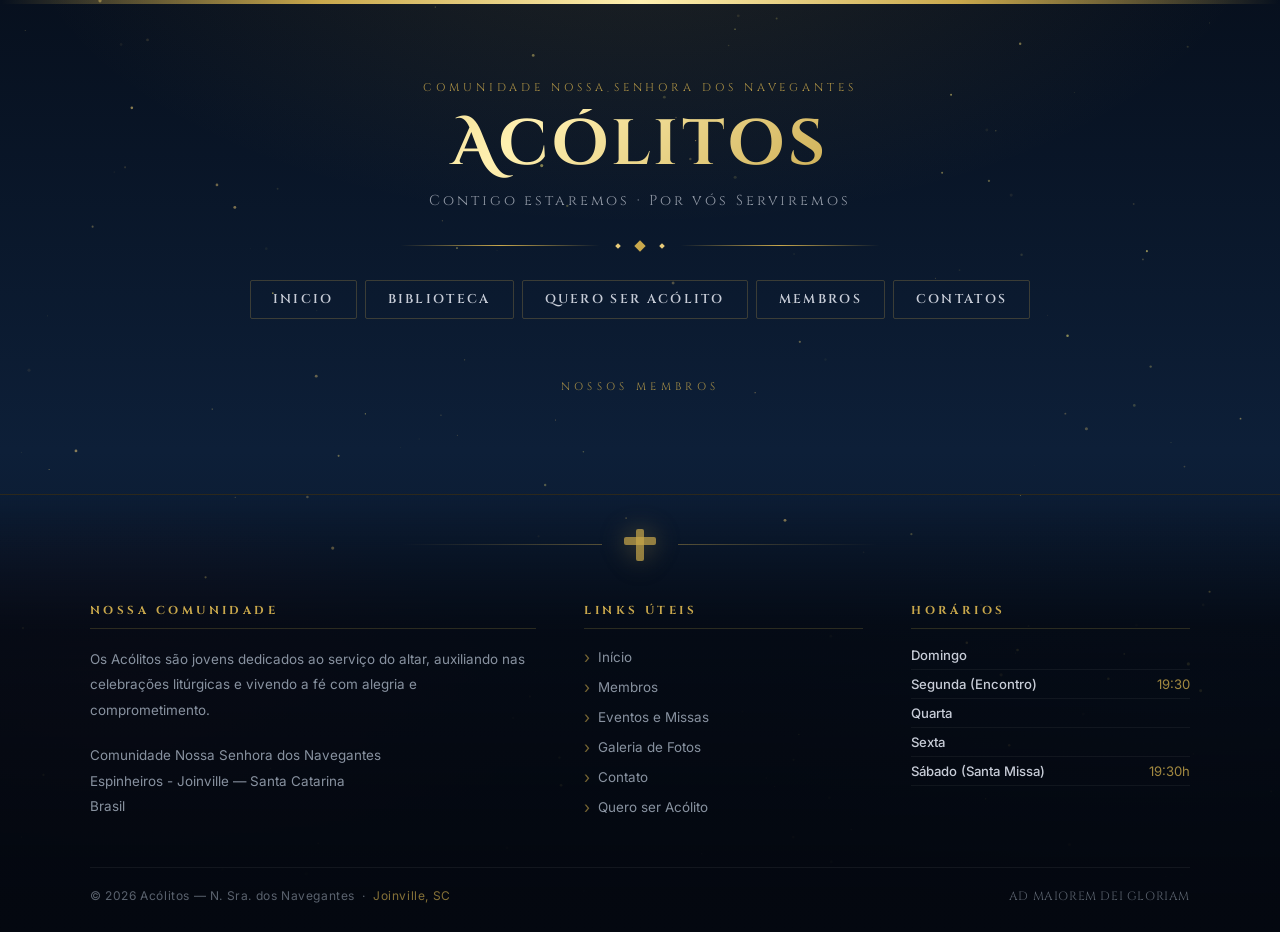
==== commit 996118bc: "Site Publicado" ====
--- a/acólitosNav.html
+++ b/acólitosNav.html
@@ -766,7 +766,7 @@
     </div>
 
     <nav>
-      <a href="eventos.html">Inicio</a>
+      <a href="index.html">Inicio</a>
       <a href="biblioteca.html">Biblioteca</a>
       <a href="qrs_acolito.html">Quero ser Acólito</a>
       <a href="acólitosNav.html">Membros</a>
@@ -841,9 +841,9 @@
       <div class="footer-col">
         <h3>Links Úteis</h3>
         <ul>
-          <li><a href="eventos.html">Início</a></li>
+          <li><a href="index.html">Início</a></li>
           <li><a href="acólitosNav.html">Membros</a></li>
-          <li><a href="eventos.html">Eventos e Missas</a></li>
+          <li><a href="index.html">Eventos e Missas</a></li>
           <li><a href="galeria.html">Galeria de Fotos</a></li>
           <li><a href="contatos.html">Contato</a></li>
           <li><a href="qrs_acolito.html">Quero ser Acólito</a></li>
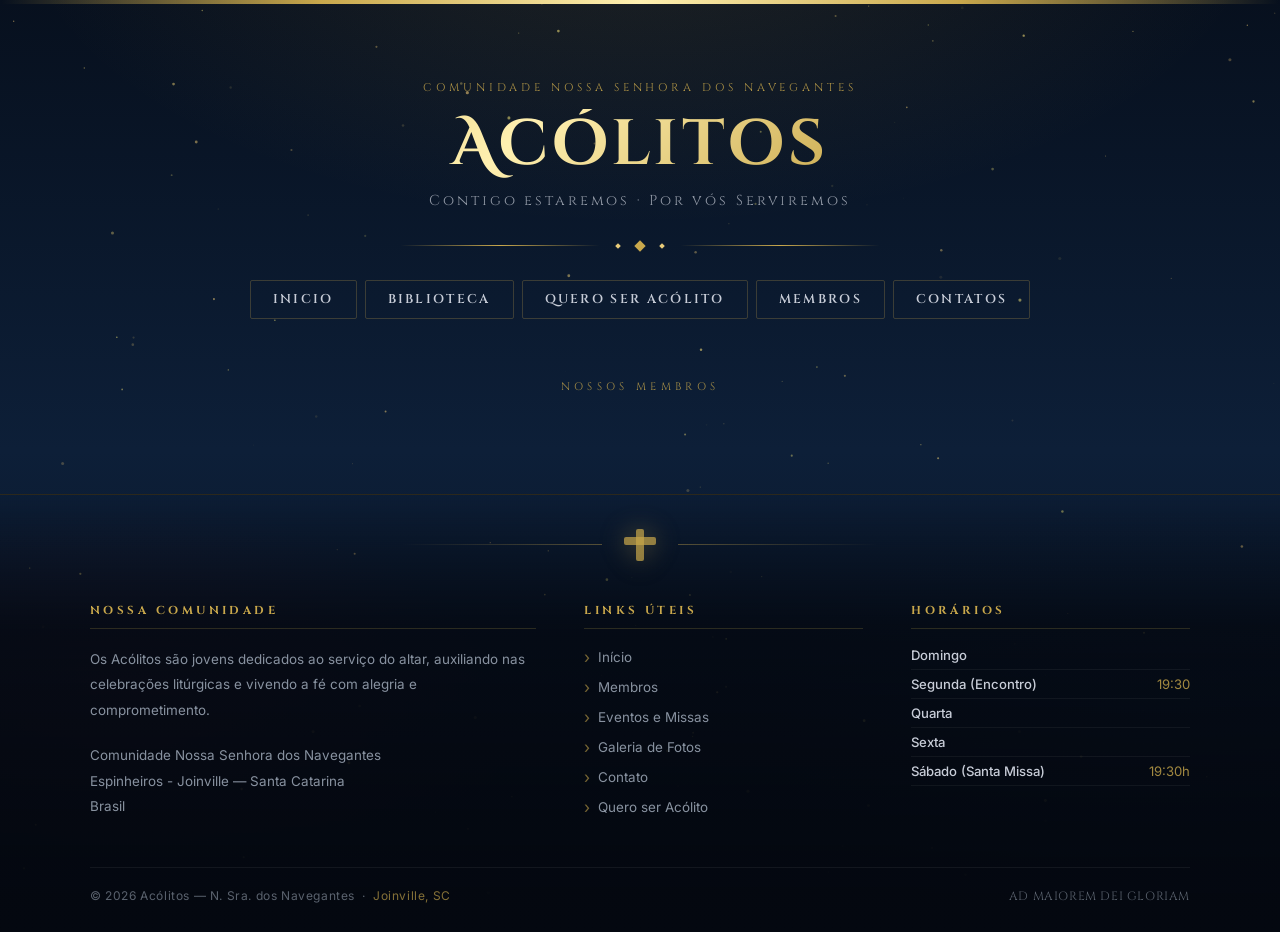
==== commit f76cb6fa: "logo na head" ====
--- a/acólitosNav.html
+++ b/acólitosNav.html
@@ -10,6 +10,7 @@
 
   <link rel="stylesheet" href="css/global.css" />
   <link rel="stylesheet" href="css/clickParticles.css">
+  <link rel="icon" href="https://res.cloudinary.com/dx1nhcbhb/image/upload/v1785333994/ChatGPT_Image_29_de_jul._de_2026__11_06_00-removebg-preview_xusrme.png">
   <style>
     *, *::before, *::after {
       margin: 0;
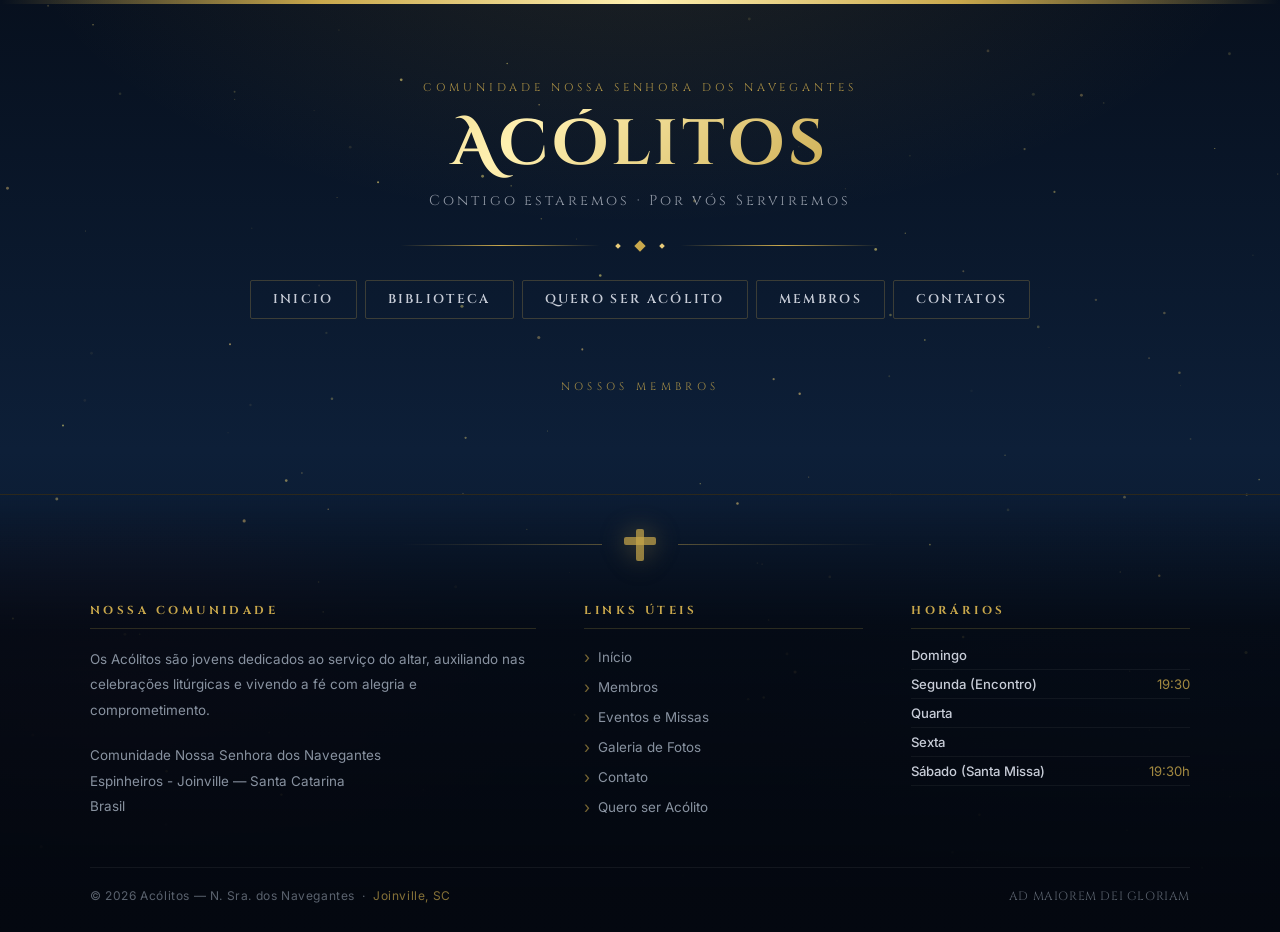
==== commit 8c08c336: "icone da head" ====
--- a/acólitosNav.html
+++ b/acólitosNav.html
@@ -10,8 +10,12 @@
 
   <link rel="stylesheet" href="css/global.css" />
   <link rel="stylesheet" href="css/clickParticles.css">
-  <link rel="icon" href="https://res.cloudinary.com/dx1nhcbhb/image/upload/v1785333994/ChatGPT_Image_29_de_jul._de_2026__11_06_00-removebg-preview_xusrme.png">
-  <style>
+  <link rel="shortcut icon" href="https://res.cloudinary.com/dx1nhcbhb/image/upload/v1785333994/ChatGPT_Image_29_de_jul._de_2026__11_06_00-removebg-preview_xusrme.png">
+  <link rel="icon" type="image/png" href="https://res.cloudinary.com/dx1nhcbhb/image/upload/v1785333994/ChatGPT_Image_29_de_jul._de_2026__11_06_00-removebg-preview_xusrme.png">
+
+
+
+<style>
     *, *::before, *::after {
       margin: 0;
       padding: 0;
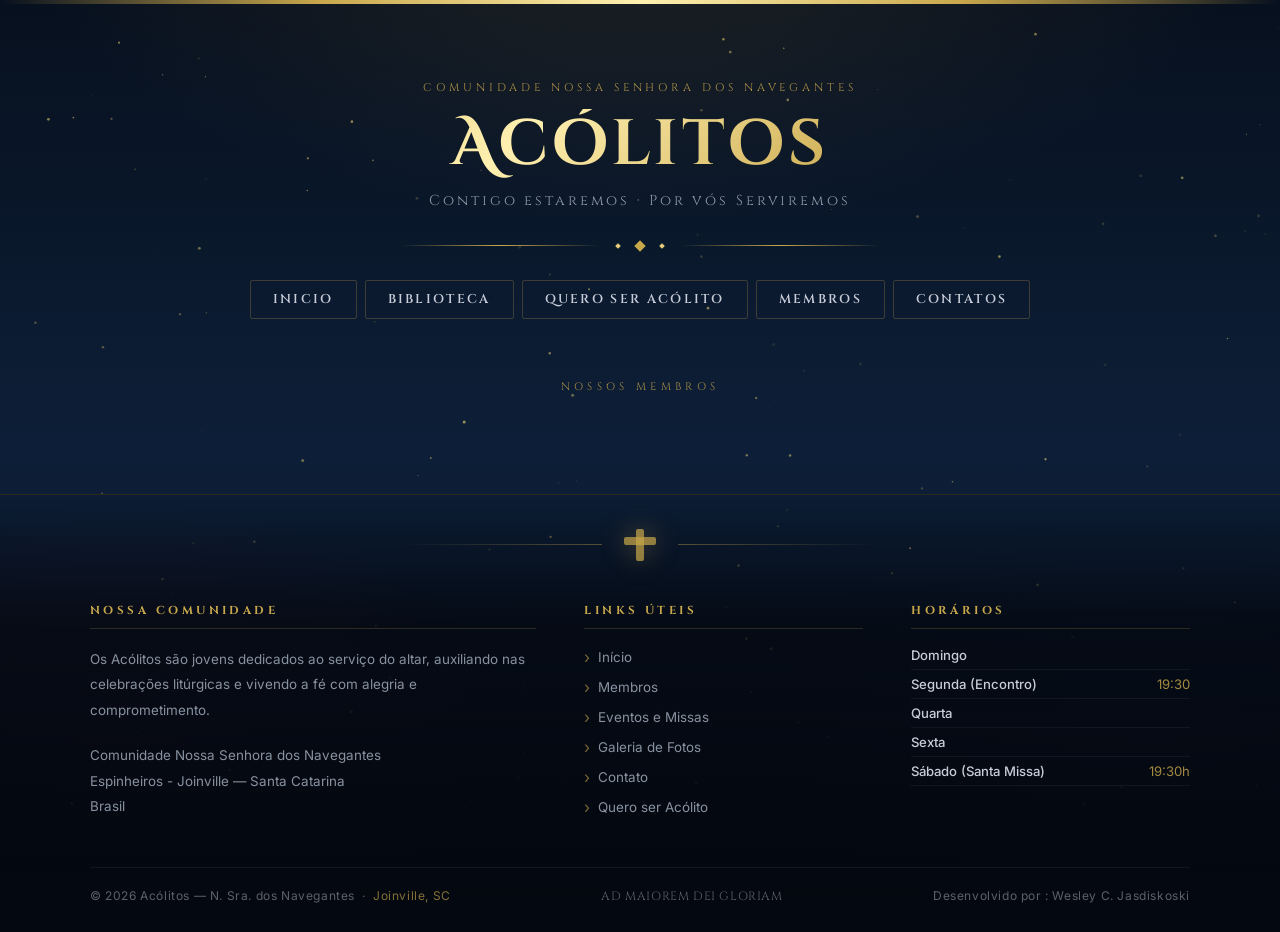
==== commit a18d54da: "footer test" ====
--- a/acólitosNav.html
+++ b/acólitosNav.html
@@ -886,6 +886,7 @@
     <div class="footer-bottom">
       <p>© 2026 Acólitos — N. Sra. dos Navegantes &nbsp;·&nbsp; <span>Joinville, SC</span></p>
       <p class="footer-bottom-right">Ad Maiorem Dei Gloriam</p>
+      <p>Desenvolvido por : Wesley C. Jasdiskoski</p>
     </div>
   </footer>
 
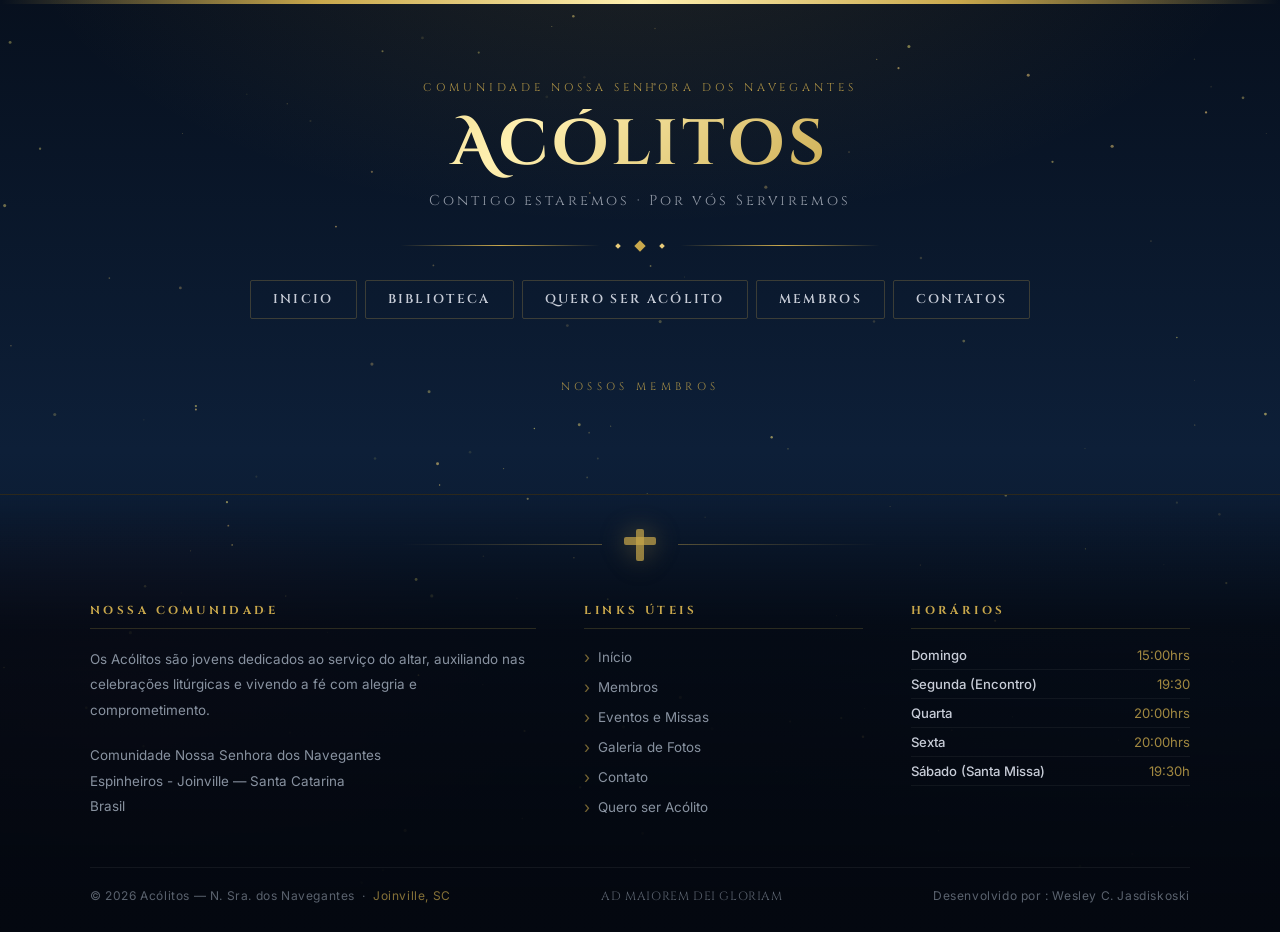
==== commit 37281e6a: "atualizei os horarios" ====
--- a/acólitosNav.html
+++ b/acólitosNav.html
@@ -860,7 +860,7 @@
         <div class="horarios">
           <div class="horario-item">
             <span class="dia">Domingo</span>
-            <span class="hora"></span>
+            <span class="hora">15:00hrs</span>
           </div>
           <div class="horario-item">
             <span class="dia">Segunda (Encontro)</span>
@@ -868,11 +868,11 @@
           </div>
           <div class="horario-item">
             <span class="dia">Quarta</span>
-            <span class="hora"></span>
+            <span class="hora">20:00hrs</span>
           </div>
           <div class="horario-item">
             <span class="dia">Sexta</span>
-            <span class="hora"></span>
+            <span class="hora">20:00hrs</span>
           </div>
           <div class="horario-item">
             <span class="dia">Sábado (Santa Missa)</span>
